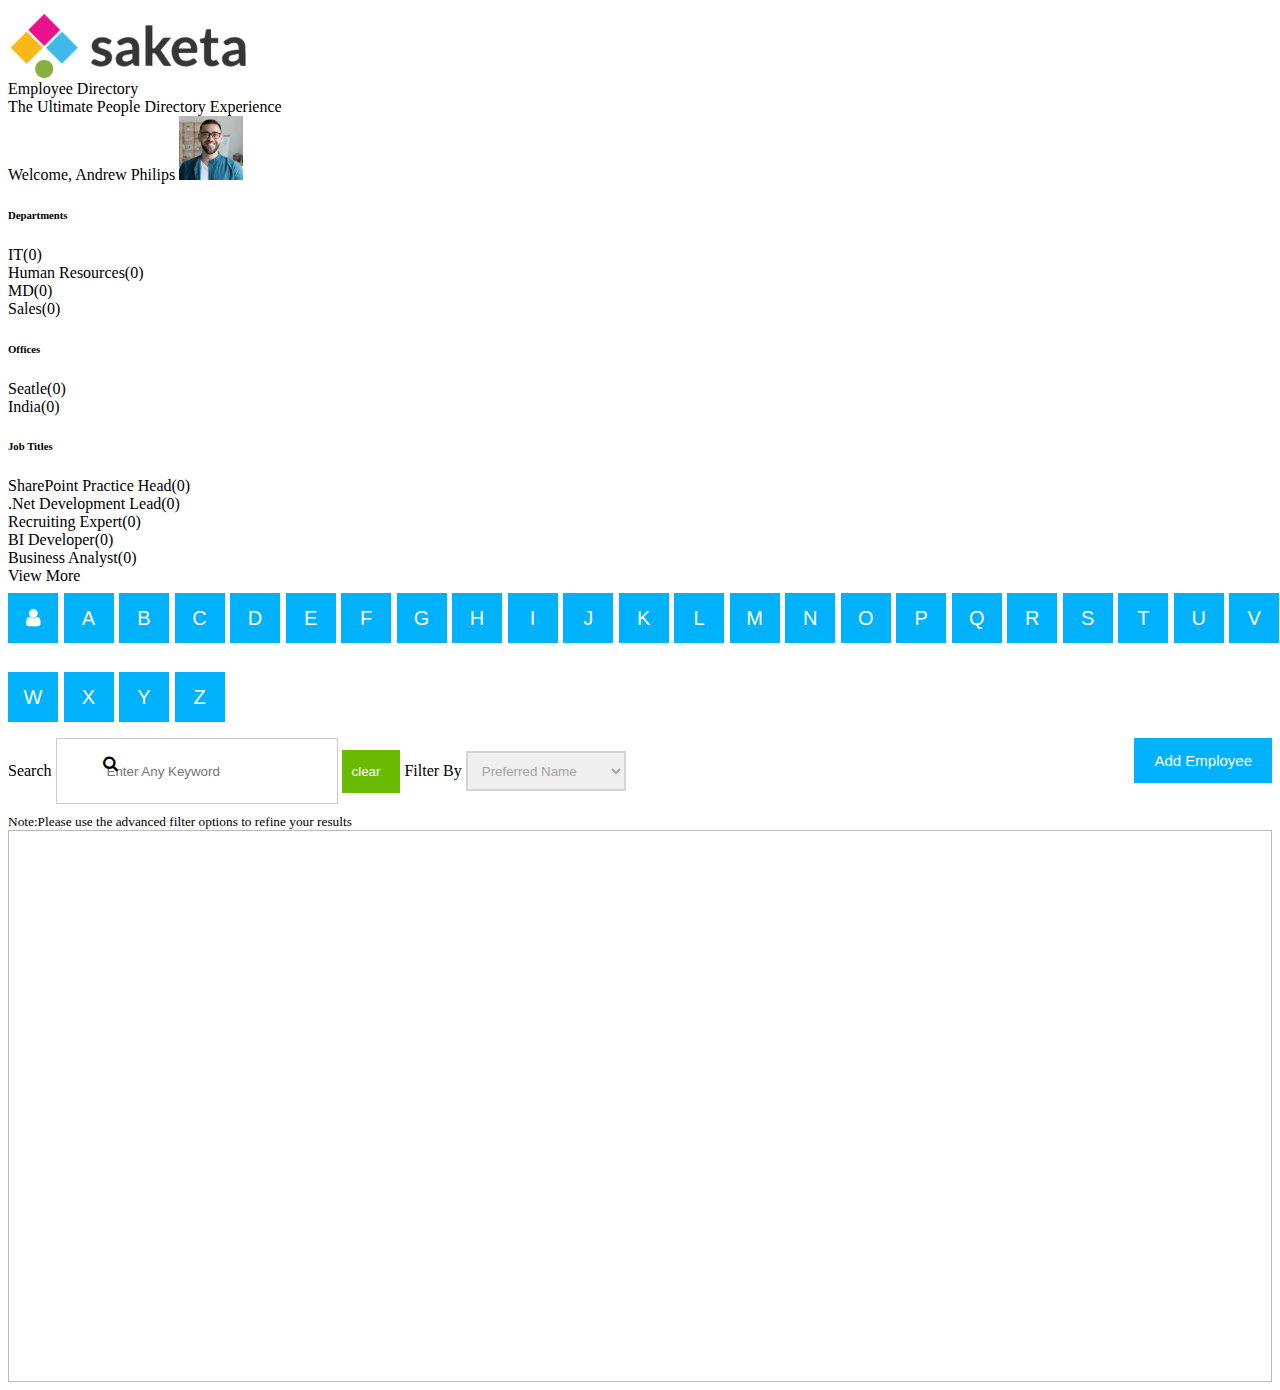
==== index.html @ 54d95764 "Added Local Storage" ====
<!DOCTYPE html>
<html lang="en">
<head>
  <meta charset="utf-8">
  <meta name="viewport" content="width=device-width, initial-scale=1">
  <link href="https://cdn.jsdelivr.net/npm/bootstrap@5.1.1/dist/css/bootstrap.min.css" rel="stylesheet" integrity="sha384-F3w7mX95PdgyTmZZMECAngseQB83DfGTowi0iMjiWaeVhAn4FJkqJByhZMI3AhiU"crossorigin="anonymous" />
  <link href="stylesheet.css" rel="stylesheet" type="text/css"/>
  <script src= "https://cdn.jsdelivr.net/npm/bootstrap@5.1.1/dist/js/bootstrap.bundle.min.js"integrity="sha384-/bQdsTh/da6pkI1MST/rWKFNjaCP5gBSY4sEBT38Q/9RBh9AH40zEOg7Hlq2THRZ"crossorigin="anonymous"></script>
  <link rel="stylesheet" href="https://cdnjs.cloudflare.com/ajax/libs/font-awesome/4.7.0/css/font-awesome.min.css">
  <title>Saketa</title>
</head>
<body>
<div class="container-fluid">
    <div class=" border-bottom ">
      <div class="row ms-4 me-4">
        <div class="d-flex col p-3 pt-5">
          <div><img class="brand" src="brand.png"></div>
          <div>
            <span class="display-6 pe-5 me-5 text-info">Employee Directory</span><br>
            <div class="fs-5">The Ultimate People Directory Experience</div>
          </div>
          <div class="col float-end text-end ms-5 ps-5 align-bottom display-6">
            <span class="text-info ">Welcome,</span>
            <span>Andrew Philips</span>
            <img class="profile-pic" src="Image1.jfif">
          </div>
        </div>
    </div>   
    </div>
    <div class="row m-5">
        <div class="col-2  sidebar ">
          <h6>Departments</h6>
          <div id="it" onclick="getDepartment(this.id)">IT(<span id="itcount"></span>)</div>
          <div id="hr"onclick="getDepartment(this.id)" >Human Resources(<span id="hrcount"></span>)</div>
          <div id="md" onclick="getDepartment(this.id)" >MD(<span id="mdcount"></span>)</div>
          <div id="sales" onclick="getDepartment(this.id)">Sales(<span id="salescount"></span>)</div>
          <h6 class="mt-5">Offices</h6>
          <div id="seatle" onclick="getOffice(this.id)">Seatle(<span id="seatlecount"></span>)</div>
          <div id="india"onclick="getOffice(this.id)">India(<span id="indiacount"></span>)</div>
          <h6 class="mt-5">Job Titles</h6>
          <div id="SharePoint Practice Head" onclick="getJob(this.id)">SharePoint Practice Head(<span id="sharepointcount"></span>)</div>
          <div id="Lead Enginer-Dot Net" onclick="getJob(this.id)">.Net Development Lead(<span id="netcount"></span>)</div>
          <div id="expert"onclick="getJob(this.id)">Recruiting Expert(<span id="recount"></span>)</div>
          <div id="bi"onclick="getJob(this.id)">BI Developer(<span id="bicount"></span>)</div>
          <div id="ba"onclick="getJob(this.id)">Business Analyst(<span id="bacount"></span>)</div>
          <span id="viewmore">
            <div id='Operations Manager' onclick='getJob(this.id)'> Operations Manger(<span id="omcount">${operationsmangercount}</span>)</div>
            <div id="Product Manager"onclick='getJob(this.id)'>Product Manager(<span id="pmcount">${productmangercount}</span>)</div>
            <div id='Software Engineer'onclick='getJob(this.id)'>Software Engineer(<span id="secount">${softwareengineercount}</span>)</div>
            <div id='Network Engineer'onclick='getJob(this.id)'>Network Engineer(<span id="necount">${networkcount}</span>)</div>
            <div id="Talent Magnet Jr."onclick='getJob(this.id)'>Talent Magnent Jr(<span id="talentcount">${talentcount}</span>)</div>
            <div id='UI Designer'onclick='getJob(this.id)'>UI Designer(<span id="uicount">${uicount}</span>)</div>
            <div class="text-info mt-2" id="less" onclick="viewLess()">View Less</div>
          </span>
          <div class="text-info mt-2" id="more"onclick=viewMore()  >View More</div>
        </div>
      
        <div class="col p-0 ">
            <div id="alpha">
                <div class="grid">
                 <!-- Alphabets will render here -->
                </div>
            </div>
            <div class="search mt-2 mb-2" >
                <label class="fs-5 m-3 ms-0">Search</label>
                <i class="fa fa-search"></i>
                <input type="text" id="search" placeholder="Enter Any Keyword" onkeyup="searchBox()">
                <button type="button" class="clear-button ms-3 p-2 ps-4 pe-4 " onclick="displayEmployeeList()">clear</button>
                <span class="fs-5 m-3">Filter By</span>
                <select id="select" onchange="preferred()" class="border-1">
                    <option value="preferredname">Preferred Name</option>
                    <option value="fname"> first Name </option>
                    <option value="job"> job </option>
                    <option value="department"> Departments</option>
                    <option value="office"> Office</option>
                    <option value="email"> Email </option>
                </select>
                <button onclick="document.getElementById('add-form').style.display='block'" class="add-button">Add Employee</button>
            </div>
            <div class="col">
                <small> Note:Please use the advanced filter options to refine your results</small>
            </div>
            <div class="row m-1 ">
                <div class="list-border overflow-auto">
                    <div id="empList" >
                       <!-- Employees List will render here -->
                    </div>
              </div>
            </div>
        </div>
    </div>
     <!-- Form To Add new Employee -->
    <div id="add-form" class="modal">
        <form class="modal-content animate">
          <div class="imgcontainer">
            <span onclick=closeAddForm() class="close" title="Close Modal">&times;</span>
            <img src="alpha-pro.jpg" alt="Avatar" class="avatar">
          </div>
          <div class="container p-5 ">
            <div class="row">
              <div class="col">
                  <label><b>First Name: </b></label>
                  <input type="text" class="w-100 h-15" id="fname" placeholder="first Name" value=""></br>
                  <label><b>Last Name</b></label>
                  <input type="text" class="w-100"id="lname" value=""><br>
                  <label><b>Preferred Name</b></label>
                  <input type="text" class="w-100"id="preferredname"value="" ><br>
                  <label><b>Emaill Address</b></label>
                  <input type="email" class="w-100 h-auto border" id="email"value=""><br>
                  <label><b>Job</b></label><br>
                  <select id="job" class="border-1 w-100 text-black" type="text">
                    <option >Job Title</option>
                    <option>SharePoint Practice Head</option>
                    <option>.Net Development Lead  </option>
                    <option> Recruiting Expert </option>
                    <option> BI Developer</option>
                    <option> Business Analyst</option>
                    <option> Operations Manger </option>
                    <option> Software Engineer</option>
                    <option> Business Analyst</option>
                    <option> Product Manger </option>
                </select>
              </div>
              <div class="col">
                  <label><b class="m-2">Office</b></label>
                  <select id="selectoffice" class="border-1 w-100 text-black m-1">
                    <option>Office</option>
                    <option>Seatle</option>
                    <option>India</option>
                  </select>
                  <label><b>Department</b></label><br>
                  <select id="selectdep" class="border-1 w-100 text-black">
                    <option>IT Department</option>
                    <option>HR Department</option>
                    <option>UX Department</option>
                    <option>Sales Department</option>
                    <option>MD Department</option>
                  </select>
                  <label><b>Phone Number</b></label>
                  <input type="tel" id="pnum" name="phone"  class="w-100 border"><br>
                  <label><b>Skype Id</b></label>
                  <input type="text" class="w-100" id="skypeid"><br><br>
              </div>
            </div>
            <button type="button" onclick="addEmployee()">Submit</button>
          </div>
        </form>
      </div>
      
</div>
<script src="HomePageJs.js"></script>
</body>
</html>
---- stylesheet.css ----
.brand{
    width: 15rem;
    height: 80%;
    vertical-align: middle;
    object-fit: contain;
}
.brand-box{
 background-size: 25% 25%;
 background-repeat: no-repeat;
  background-image: url('brand.png');
  
}
.job-drowpdown{
  width: 290px;
  color: #000;
}
.profile-position{
  position: absolute;
  left: 75rem;
  right: 10px;
}
.profile-pic{
    width: 4rem;
    height: 4rem;
    object-fit: cover;
    vertical-align: baseline;
}
#alpha{
    display: grid;
    grid-template-columns: repeat(auto-fill, minmax(42px, 1fr));
    grid-gap: 0.8rem;
  

}
.grid{

    background-color: rgba(0,177,252,255);
    width: 50px;
    height: 50px;
    padding: 10px;
    color: white;
    border: none;
    font-size: 20px;
 
}
.alpha-pro{
   width: 1.5rem;
   height: 1.5rem;
   align-items: center;
   
}
#empList{

    display: grid;
    grid-template-columns: repeat(auto-fill, minmax(300px, 1fr));
    grid-gap: 1rem;
    grid-auto-rows: minmax(100px, auto);
    margin: 20px;
    grid-column-gap: 20px;

}
.list{
    background-color: rgb(221, 220, 220);
    width: auto;
    display: flex;
   flex-direction: column;
}
.profile{
    width: 100%;
    height: 6.5rem;
    aspect-ratio: 1 / 1;
    object-fit: cover;
}
.icon{
    width: 1rem;
    margin: 3px;
}
#form{
    border: 1px solid;
    align-items: center;
    padding: 10px;
    margin: 50px;
    
}
.formpopup{
    display: none;
}
input{
   
    height:40px;
    padding-left:25px;   
}
.search{
    position: relative;
    }

    .search input{

     height: 40px;
     width: 15rem;
     text-indent: 30px;
     border: 2px solid #d6d4d4;


    }

    .search .fa-search{

     position: absolute;
     top: 25px;
     left: 95px;

    }

.clear-button{
    background-color: rgba(105,186,0,255);
    color:white;
    padding-left: 10px;
    border: none;
    
}
.add-button{
    float: right;
    background-color: rgba(0,177,252,255);
    align-items: center;
    color: white;
    border:none;
    font-size: 15px;
    font-weight: 500;
}
.list-border{
    border: 1px solid rgb(189, 186, 186);
    height: 550px;
}
select{
    width:10rem;
    height: 40px;
    text-indent: 10px;
    border: 2px solid #d6d4d4;
    color:rgb(165, 165, 165);
   
}
.formPopup {
    display: none;
    position: fixed;
    left: 45%;
    /* top: 5%; */
    transform: translate(-50%, 5%);
    border: 3px solid #999999;
   
  }


  input[type=text], input[type=password] {
   
    padding: 12px 20px;
    margin: 8px 0;
    display: inline-block;
    border: 1px solid #ccc;
   
  }
  #viewmore{
    display: none;
  }
  .sidebar div{
    cursor: pointer;
  }
  .sidebar div:hover{
    color: #1c8fd1;
  }
   
  /* button:focus {
    background-color: rgb(10, 10, 19);
  } */
  
  
  .hover{
    cursor: pointer;
    color: #999999;
  }

  button {
    background-color: #04AA6D;
    color: white;
    padding: 14px 20px;
    margin: 8px 0;
    border: none;
    cursor: pointer;
  }
 
  .cancelbtn {
    width: auto;
    padding: 10px 18px;
    background-color: #f44336;
  }
  

  .imgcontainer {
    text-align: center;
    position: relative;
  }
  
  img.avatar {
    width: 30%;
    border-radius: 50%;
  }
  
  .container {
    padding: 16px;
  }
  
  .modal {
   
    display: none;
    width: 100%; 
  
  }
  

  .modal-content {
    padding-top: 50px;
    background-color: #fefefe;
    margin-left:25%; 
    width: 50%; 
  }
  

  .close {
    position: absolute;
    right: 25px;
    top: 0;
    color: #000;
    font-size: 35px;
    font-weight: bold;
  }
  
  .close:hover,
  .close:focus {
    color: red;
    cursor: pointer;
  }
  .det-form{
    align-items: center;
    height: 200px;
    display: none;
  }
  img.det-pic {
    width: 200px;
    border-radius: 50%;
  }
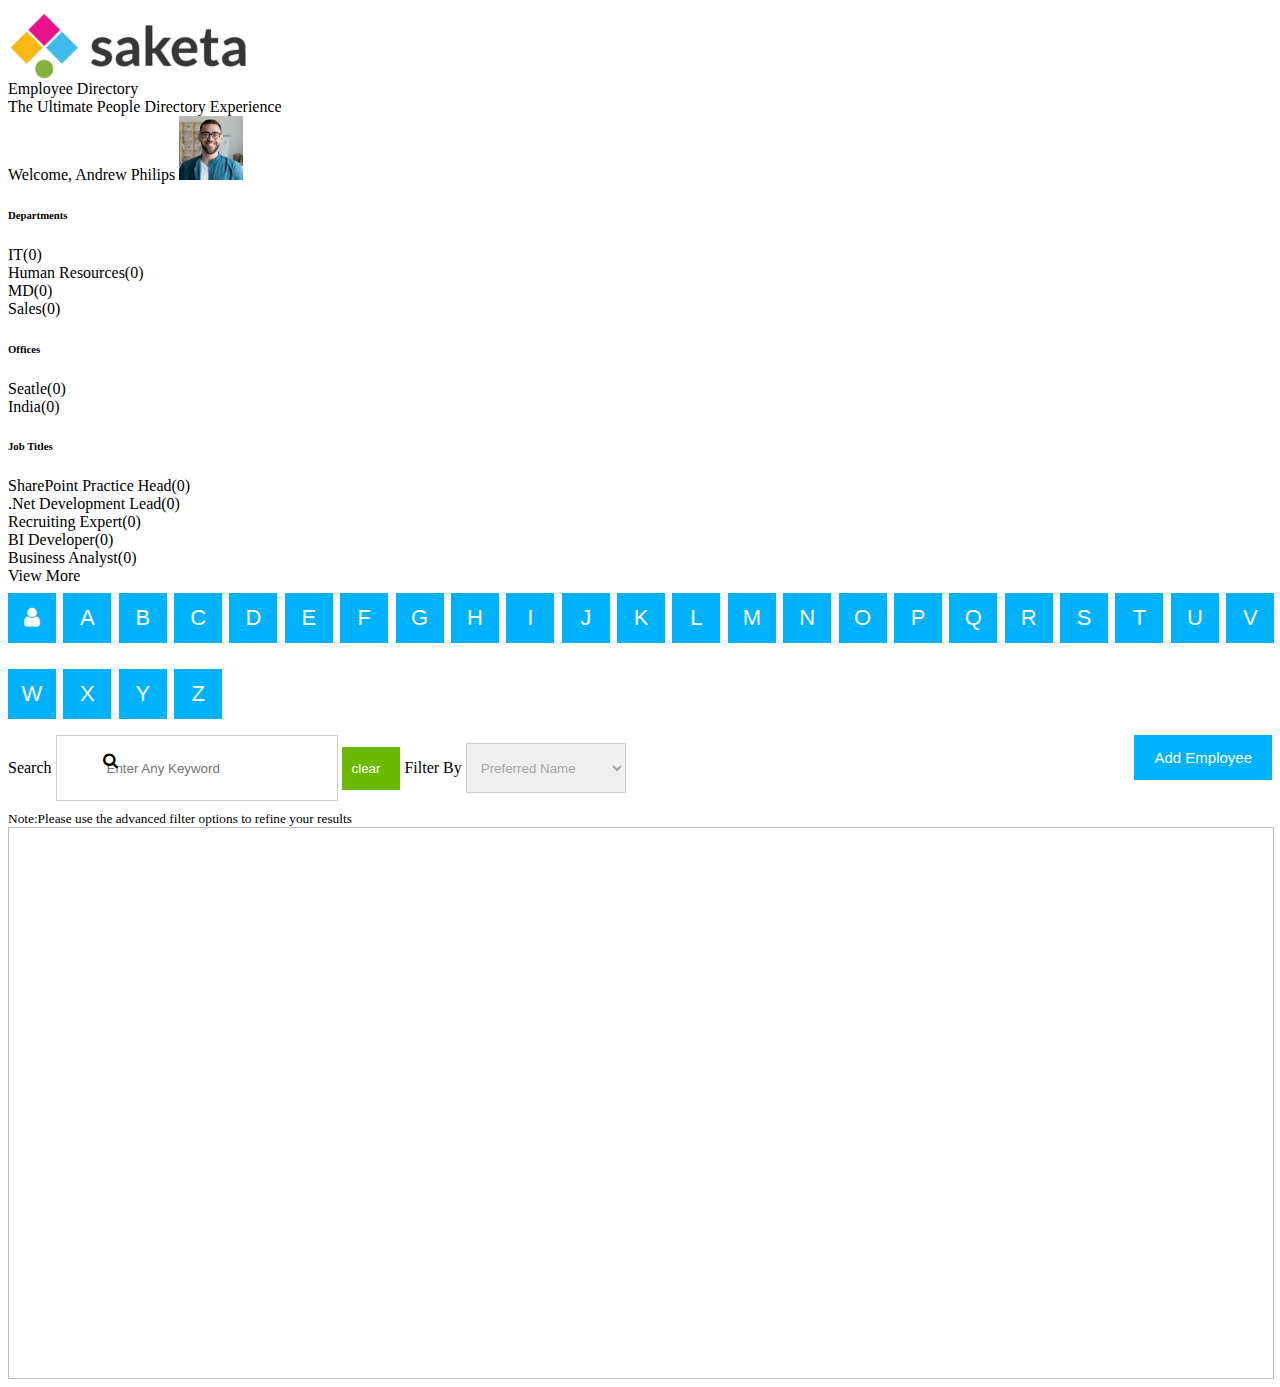
==== commit 49e1e9b0: "UI Change" ====
--- a/index.html
+++ b/index.html
@@ -27,8 +27,8 @@
         </div>
     </div>   
     </div>
-    <div class="row m-5">
-        <div class="col-2  sidebar ">
+    <div class="row mt-5">
+        <div class="col-2 ms-5 sidebar ">
           <h6>Departments</h6>
           <div id="it" onclick="getDepartment(this.id)">IT(<span id="itcount"></span>)</div>
           <div id="hr"onclick="getDepartment(this.id)" >Human Resources(<span id="hrcount"></span>)</div>
@@ -39,10 +39,10 @@
           <div id="india"onclick="getOffice(this.id)">India(<span id="indiacount"></span>)</div>
           <h6 class="mt-5">Job Titles</h6>
           <div id="SharePoint Practice Head" onclick="getJob(this.id)">SharePoint Practice Head(<span id="sharepointcount"></span>)</div>
-          <div id="Lead Enginer-Dot Net" onclick="getJob(this.id)">.Net Development Lead(<span id="netcount"></span>)</div>
-          <div id="expert"onclick="getJob(this.id)">Recruiting Expert(<span id="recount"></span>)</div>
-          <div id="bi"onclick="getJob(this.id)">BI Developer(<span id="bicount"></span>)</div>
-          <div id="ba"onclick="getJob(this.id)">Business Analyst(<span id="bacount"></span>)</div>
+          <div id=".Net Development Lead" onclick="getJob(this.id)">.Net Development Lead(<span id="netcount"></span>)</div>
+          <div id="Recruiting Expert"onclick="getJob(this.id)">Recruiting Expert(<span id="recount"></span>)</div>
+          <div id="BI Developer"onclick="getJob(this.id)">BI Developer(<span id="bicount"></span>)</div>
+          <div id="Business Analyst"onclick="getJob(this.id)">Business Analyst(<span id="bacount"></span>)</div>
           <span id="viewmore">
             <div id='Operations Manager' onclick='getJob(this.id)'> Operations Manger(<span id="omcount">${operationsmangercount}</span>)</div>
             <div id="Product Manager"onclick='getJob(this.id)'>Product Manager(<span id="pmcount">${productmangercount}</span>)</div>
@@ -54,38 +54,53 @@
           </span>
           <div class="text-info mt-2" id="more"onclick=viewMore()  >View More</div>
         </div>
-      
-        <div class="col p-0 ">
-            <div id="alpha">
-                <div class="grid">
-                 <!-- Alphabets will render here -->
+        <div class="col me-5">
+            <div class="row">
+              <div class="col p-0">
+                <div id="alpha">
+                  <div class="grid">
+                   <!-- Alphabets will render here -->
+                  </div>
                 </div>
+              </div>
             </div>
-            <div class="search mt-2 mb-2" >
-                <label class="fs-5 m-3 ms-0">Search</label>
-                <i class="fa fa-search"></i>
-                <input type="text" id="search" placeholder="Enter Any Keyword" onkeyup="searchBox()">
-                <button type="button" class="clear-button ms-3 p-2 ps-4 pe-4 " onclick="displayEmployeeList()">clear</button>
-                <span class="fs-5 m-3">Filter By</span>
-                <select id="select" onchange="preferred()" class="border-1">
-                    <option value="preferredname">Preferred Name</option>
-                    <option value="fname"> first Name </option>
-                    <option value="job"> job </option>
-                    <option value="department"> Departments</option>
-                    <option value="office"> Office</option>
-                    <option value="email"> Email </option>
-                </select>
-                <button onclick="document.getElementById('add-form').style.display='block'" class="add-button">Add Employee</button>
+            <div class="row">
+              <div class="col p-0">
+                <div class="search mt-2 mb-2" >
+                  <label class="fs-5 m-3 ms-0">Search</label>
+                  <i class="fa fa-search"></i>
+                  <input type="text" id="search" placeholder="Enter Any Keyword" onkeyup="searchBox()">
+                  <button type="button" class="clear-button ms-3 p-2 ps-4 pe-4 " onclick="clearButton()">clear</button>
+                  <span class="fs-5 m-3 ms-5 ps-4">Filter By</span>
+                  <select id="select" onchange="preferred()" class="border-1">
+                      
+                      <option value="preferredname" >Preferred Name</option>
+                      <option value="fname"> first Name </option>
+                      <option value="job"> job </option>
+                      <option value="department"> Departments</option>
+                      <option value="office"> Office</option>
+                      <option value="email"> Email </option>
+                  </select>
+                  <button onclick="document.getElementById('add-form').style.display='block'" class="add-button m-0" >Add Employee</button>
+                </div>
+              </div>
             </div>
             <div class="col">
-                <small> Note:Please use the advanced filter options to refine your results</small>
+              <div class="row">
+                <div class="col p-0 mb-1">
+                  <small > Note:Please use the advanced filter options to refine your results</small>
+                </div>
+              </div>
+                
             </div>
-            <div class="row m-1 ">
+            <div class="row ">
+              <div class="col p-0 ">
                 <div class="list-border overflow-auto">
-                    <div id="empList" >
-                       <!-- Employees List will render here -->
-                    </div>
-              </div>
+                  <div id="empList" >
+                     <!-- Employees List will render here -->
+                  </div>
+                </div>
+              </div> 
             </div>
         </div>
     </div>
@@ -100,16 +115,16 @@
             <div class="row">
               <div class="col">
                   <label><b>First Name: </b></label>
-                  <input type="text" class="w-100 h-15" id="fname" placeholder="first Name" value=""></br>
+                  <input type="text" required class="w-100 h-15" id="fname" placeholder="first Name" value=""onkeyup="getPreferredname()"></br>
                   <label><b>Last Name</b></label>
                   <input type="text" class="w-100"id="lname" value=""><br>
                   <label><b>Preferred Name</b></label>
-                  <input type="text" class="w-100"id="preferredname"value="" ><br>
+                  <input type="text" class="w-100"id="preferredname"value="" onkeyup="getPreferredname()"><br>
                   <label><b>Emaill Address</b></label>
-                  <input type="email" class="w-100 h-auto border" id="email"value=""><br>
+                  <input type="text" class="w-100 h-auto border" id="email"value=""><br>
                   <label><b>Job</b></label><br>
                   <select id="job" class="border-1 w-100 text-black" type="text">
-                    <option >Job Title</option>
+                    <option  value=""disabled selected hidden>Job Title</option>
                     <option>SharePoint Practice Head</option>
                     <option>.Net Development Lead  </option>
                     <option> Recruiting Expert </option>
@@ -121,14 +136,14 @@
                     <option> Product Manger </option>
                 </select>
               </div>
-              <div class="col">
-                  <label><b class="m-2">Office</b></label>
+              <div class="col ps-3 ">
+                  <label><b class="ms-2">Office</b></label>
                   <select id="selectoffice" class="border-1 w-100 text-black m-1">
-                    <option>Office</option>
+                    <option  value=""disabled selected hidden>Office</option>
                     <option>Seatle</option>
                     <option>India</option>
                   </select>
-                  <label><b>Department</b></label><br>
+                  <label><b  class="ms-2">Department</b></label><br>
                   <select id="selectdep" class="border-1 w-100 text-black">
                     <option>IT Department</option>
                     <option>HR Department</option>
@@ -136,13 +151,13 @@
                     <option>Sales Department</option>
                     <option>MD Department</option>
                   </select>
-                  <label><b>Phone Number</b></label>
-                  <input type="tel" id="pnum" name="phone"  class="w-100 border"><br>
+                  <label><b  class="ms-2">Phone Number</b></label>
+                  <input type="text" id="pnum" name="phone"  class="w-100 border"><br>
                   <label><b>Skype Id</b></label>
                   <input type="text" class="w-100" id="skypeid"><br><br>
               </div>
             </div>
-            <button type="button" onclick="addEmployee()">Submit</button>
+            <button type="button" onclick="addEmployee()" >Submit</button>
           </div>
         </form>
       </div>
--- a/stylesheet.css
+++ b/stylesheet.css
@@ -1,4 +1,3 @@
-
 .brand{
     width: 15rem;
     height: 80%;
@@ -28,20 +27,20 @@
 }
 #alpha{
     display: grid;
-    grid-template-columns: repeat(auto-fill, minmax(42px, 1fr));
-    grid-gap: 0.8rem;
+    grid-template-columns: repeat(auto-fill, minmax(45px, 1fr));
+    grid-gap: 0.6rem;
   
 
 }
 .grid{
 
     background-color: rgba(0,177,252,255);
-    width: 50px;
+    width: 48px;
     height: 50px;
     padding: 10px;
     color: white;
     border: none;
-    font-size: 20px;
+    font-size: 22px;
  
 }
 .alpha-pro{
@@ -55,14 +54,16 @@
     display: grid;
     grid-template-columns: repeat(auto-fill, minmax(300px, 1fr));
     grid-gap: 1rem;
-    grid-auto-rows: minmax(100px, auto);
-    margin: 20px;
+    grid-auto-rows: minmax(50px, auto);
+    margin-top: 20px;
+    margin-left: 15px;
+    margin-right: 15px;
     grid-column-gap: 20px;
 
 }
 .list{
     background-color: rgb(221, 220, 220);
-    width: auto;
+    
     display: flex;
    flex-direction: column;
 }
@@ -86,11 +87,10 @@
 .formpopup{
     display: none;
 }
-input{
-   
-    height:40px;
+/* input{
+   
     padding-left:25px;   
-}
+} */
 .search{
     position: relative;
     }
@@ -132,6 +132,7 @@
 .list-border{
     border: 1px solid rgb(189, 186, 186);
     height: 550px;
+    width: 100%;
 }
 select{
     width:10rem;
@@ -152,13 +153,20 @@
   }
 
 
-  input[type=text], input[type=password] {
+  input[type=text] {
    
     padding: 12px 20px;
     margin: 8px 0;
     display: inline-block;
     border: 1px solid #ccc;
    
+  }
+  select{
+    /* padding: 12px 20px;
+    margin: 8px 0; */
+    display: inline-block;
+    height: 50px;
+    border: 1px solid #ccc;
   }
   #viewmore{
     display: none;
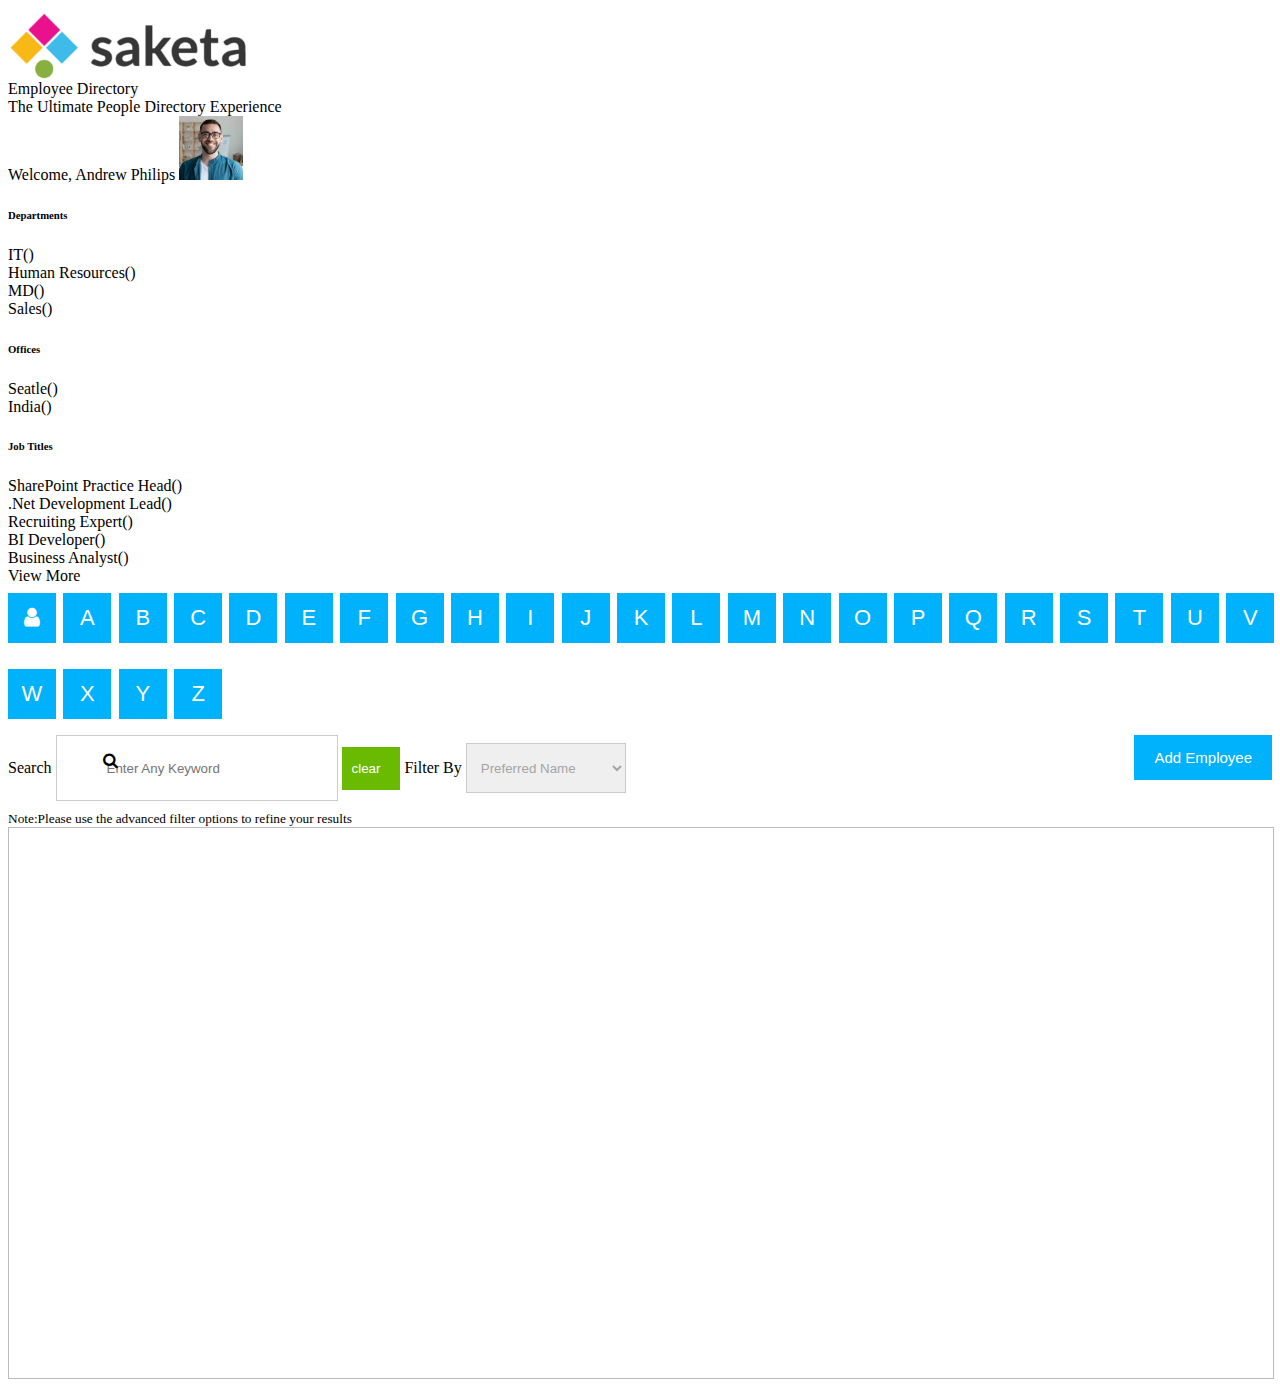
==== commit 0e010d48: "Code Changes" ====
--- a/index.html
+++ b/index.html
@@ -45,7 +45,7 @@
           <div id="Business Analyst"onclick="getJob(this.id)">Business Analyst(<span id="bacount"></span>)</div>
           <span id="viewmore">
             <div id='Operations Manager' onclick='getJob(this.id)'> Operations Manger(<span id="omcount">${operationsmangercount}</span>)</div>
-            <div id="Product Manager"onclick='getJob(this.id)'>Product Manager(<span id="pmcount">${productmangercount}</span>)</div>
+            <div id="Product Manger"onclick='getJob(this.id)'>Product Manager(<span id="pmcount">${productmangercount}</span>)</div>
             <div id='Software Engineer'onclick='getJob(this.id)'>Software Engineer(<span id="secount">${softwareengineercount}</span>)</div>
             <div id='Network Engineer'onclick='getJob(this.id)'>Network Engineer(<span id="necount">${networkcount}</span>)</div>
             <div id="Talent Magnet Jr."onclick='getJob(this.id)'>Talent Magnent Jr(<span id="talentcount">${talentcount}</span>)</div>
@@ -115,16 +115,16 @@
             <div class="row">
               <div class="col">
                   <label><b>First Name: </b></label>
-                  <input type="text" required class="w-100 h-15" id="fname" placeholder="first Name" value=""onkeyup="getPreferredname()"></br>
+                  <input type="text" required class="w-100 h-15" id="fname" placeholder="FIRST NAME" value=""onkeyup="getPreferredname()"></br>
                   <label><b>Last Name</b></label>
-                  <input type="text" class="w-100"id="lname" value=""><br>
+                  <input type="text" class="w-100"id="lname" value=""onkeyup="getPreferredname()"placeholder="LAST NAME"><br>
                   <label><b>Preferred Name</b></label>
-                  <input type="text" class="w-100"id="preferredname"value="" onkeyup="getPreferredname()"><br>
+                  <input type="text" class="w-100"id="preferredname"value=""placeholder="PREFERRED NAME" ><br>
                   <label><b>Emaill Address</b></label>
-                  <input type="text" class="w-100 h-auto border" id="email"value=""><br>
+                  <input type="text" class="w-100 h-auto border" id="email"value=""placeholder="EMAIL ADDRESS"><br>
                   <label><b>Job</b></label><br>
                   <select id="job" class="border-1 w-100 text-black" type="text">
-                    <option  value=""disabled selected hidden>Job Title</option>
+                    <option  value=""disabled selected hidden>SELECT JOB TITLE</option>
                     <option>SharePoint Practice Head</option>
                     <option>.Net Development Lead  </option>
                     <option> Recruiting Expert </option>
@@ -136,15 +136,16 @@
                     <option> Product Manger </option>
                 </select>
               </div>
-              <div class="col ps-3 ">
-                  <label><b class="ms-2">Office</b></label>
+              <div class="col ps-5 ">
+                  <label><b class="mb-5 ms-2">Office</b></label>
                   <select id="selectoffice" class="border-1 w-100 text-black m-1">
-                    <option  value=""disabled selected hidden>Office</option>
+                    <option  value=""disabled selected hidden>SELECT OFFICE</option>
                     <option>Seatle</option>
                     <option>India</option>
                   </select>
                   <label><b  class="ms-2">Department</b></label><br>
-                  <select id="selectdep" class="border-1 w-100 text-black">
+                  <select id="selectdep" class="border-1 w-100 text-black m-1">
+                    <option  value=""disabled selected hidden>PLEASE SELECT DEPARTMENT</option>
                     <option>IT Department</option>
                     <option>HR Department</option>
                     <option>UX Department</option>
@@ -152,9 +153,9 @@
                     <option>MD Department</option>
                   </select>
                   <label><b  class="ms-2">Phone Number</b></label>
-                  <input type="text" id="pnum" name="phone"  class="w-100 border"><br>
-                  <label><b>Skype Id</b></label>
-                  <input type="text" class="w-100" id="skypeid"><br><br>
+                  <input type="text" id="pnum" name="phone"  class="w-100 border m-1"placeholder="PHONE NUMBER"><br>
+                  <label><b class="ms-2">Skype Id</b></label>
+                  <input type="text" class="w-100 " id="skypeid"placeholder="SKYPE ID"><br><br>
               </div>
             </div>
             <button type="button" onclick="addEmployee()" >Submit</button>
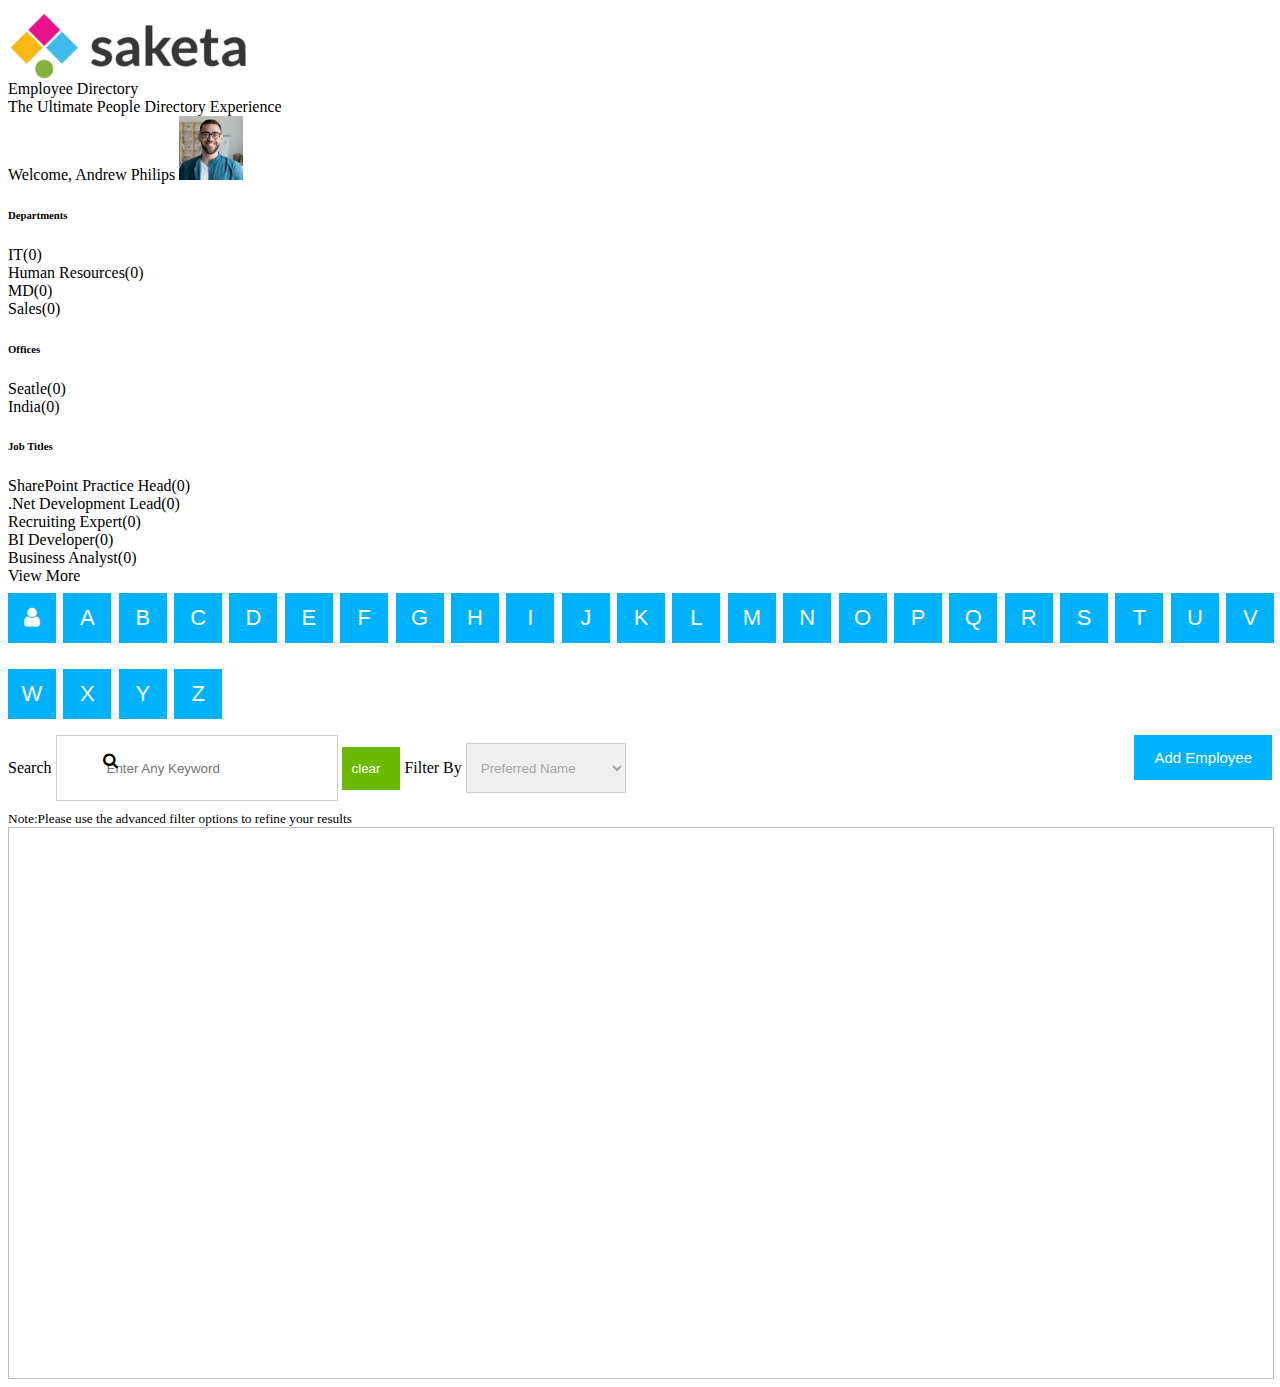
==== commit b9360f2c: "Ui Changes" ====
--- a/index.html
+++ b/index.html
@@ -123,7 +123,7 @@
                   <label><b>Emaill Address</b></label>
                   <input type="text" class="w-100 h-auto border" id="email"value=""placeholder="EMAIL ADDRESS"><br>
                   <label><b>Job</b></label><br>
-                  <select id="job" class="border-1 w-100 text-black" type="text">
+                  <select id="job" class="border-1 w-100 text-black " type="text">
                     <option  value=""disabled selected hidden>SELECT JOB TITLE</option>
                     <option>SharePoint Practice Head</option>
                     <option>.Net Development Lead  </option>
@@ -134,28 +134,27 @@
                     <option> Software Engineer</option>
                     <option> Business Analyst</option>
                     <option> Product Manger </option>
-                </select>
+                  </select>
               </div>
               <div class="col ps-5 ">
-                  <label><b class="mb-5 ms-2">Office</b></label>
-                  <select id="selectoffice" class="border-1 w-100 text-black m-1">
+                  <label><b class="mb-5 ms-2 pb-5">Office</b></label>
+                  <select id="selectoffice" class="border-1 w-100 text-black m-2">
                     <option  value=""disabled selected hidden>SELECT OFFICE</option>
                     <option>Seatle</option>
                     <option>India</option>
                   </select>
                   <label><b  class="ms-2">Department</b></label><br>
-                  <select id="selectdep" class="border-1 w-100 text-black m-1">
+                  <select id="selectdep" class="border-1 w-100 text-black m-2">
                     <option  value=""disabled selected hidden>PLEASE SELECT DEPARTMENT</option>
                     <option>IT Department</option>
                     <option>HR Department</option>
-                    <option>UX Department</option>
                     <option>Sales Department</option>
                     <option>MD Department</option>
                   </select>
                   <label><b  class="ms-2">Phone Number</b></label>
-                  <input type="text" id="pnum" name="phone"  class="w-100 border m-1"placeholder="PHONE NUMBER"><br>
+                  <input type="text" id="pnum" name="phone"  class="w-100 border m-2"placeholder="PHONE NUMBER"><br>
                   <label><b class="ms-2">Skype Id</b></label>
-                  <input type="text" class="w-100 " id="skypeid"placeholder="SKYPE ID"><br><br>
+                  <input type="text" class="w-100 m-2 border" id="skypeid"placeholder="SKYPE ID"><br><br>
               </div>
             </div>
             <button type="button" onclick="addEmployee()" >Submit</button>
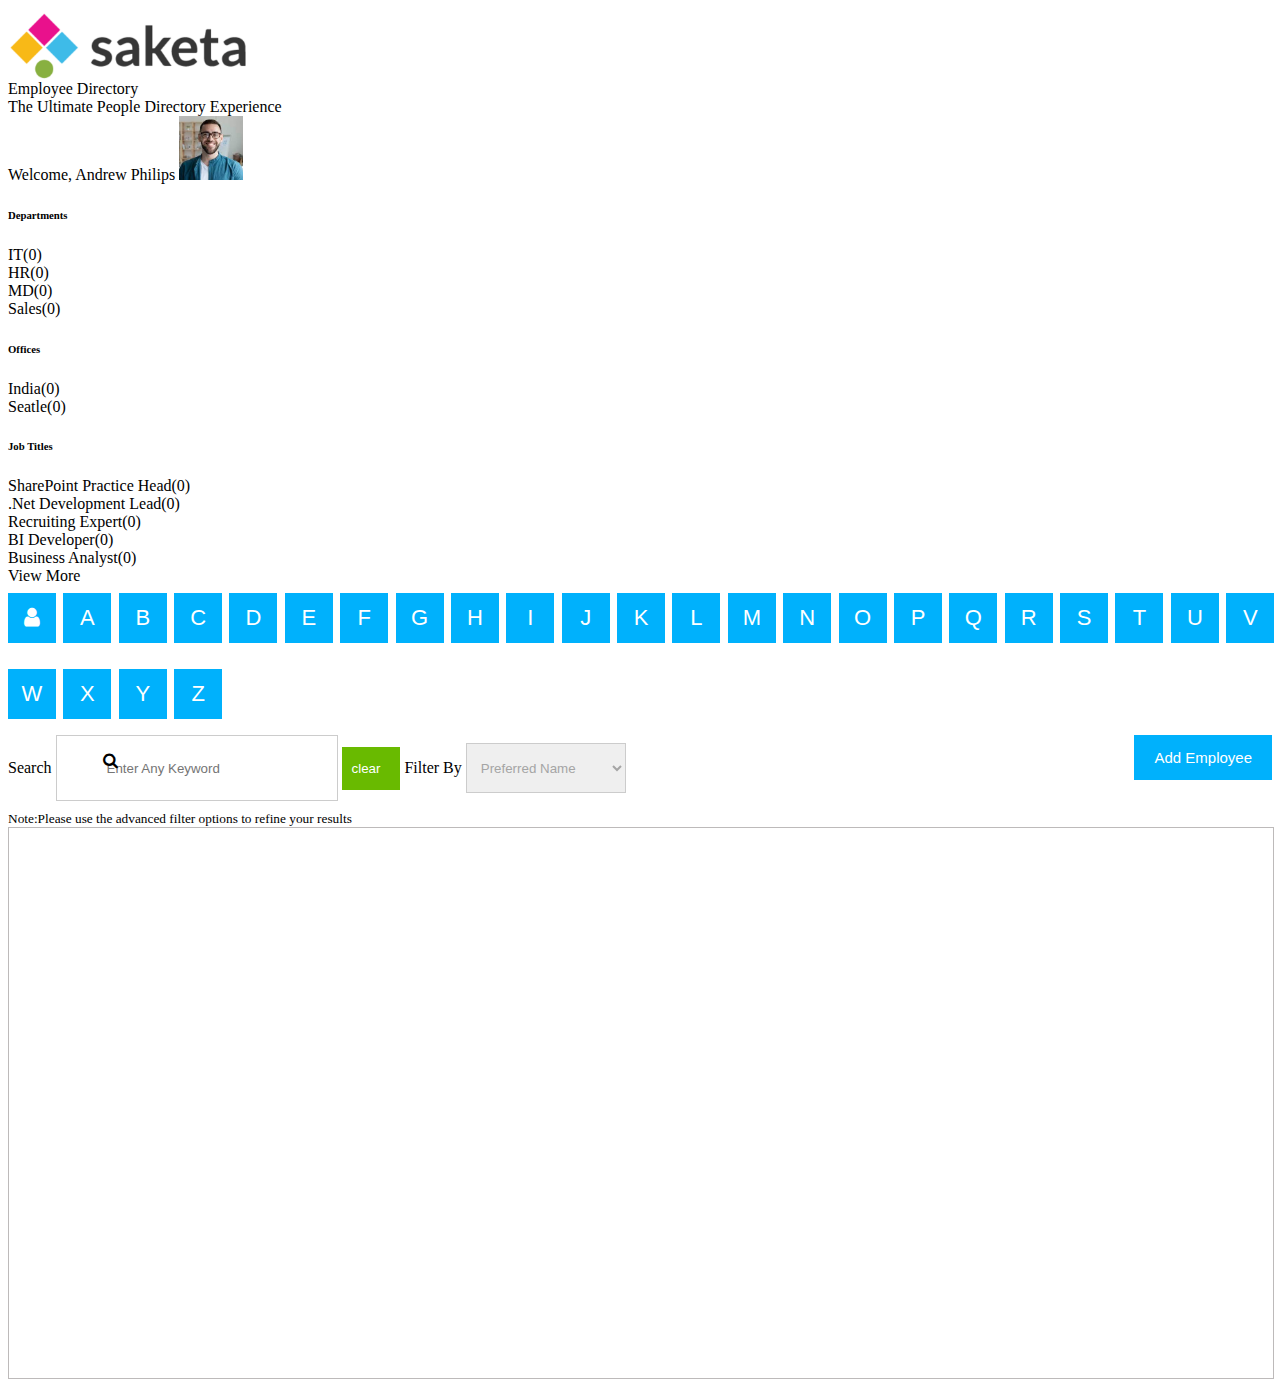
==== commit 8c6c1975: "Added Image Floder" ====
--- a/index.html
+++ b/index.html
@@ -14,7 +14,7 @@
     <div class=" border-bottom ">
       <div class="row ms-4 me-4">
         <div class="d-flex col p-3 pt-5">
-          <div><img class="brand" src="brand.png"></div>
+          <div><img class="brand" src="./Images/brand.png"></div>
           <div>
             <span class="display-6 pe-5 me-5 text-info">Employee Directory</span><br>
             <div class="fs-5">The Ultimate People Directory Experience</div>
@@ -22,37 +22,25 @@
           <div class="col float-end text-end ms-5 ps-5 align-bottom display-6">
             <span class="text-info ">Welcome,</span>
             <span>Andrew Philips</span>
-            <img class="profile-pic" src="Image1.jfif">
+            <img class="profile-pic" src="./Images/Image1.jfif">
           </div>
         </div>
     </div>   
     </div>
     <div class="row mt-5">
-        <div class="col-2 ms-5 sidebar ">
-          <h6>Departments</h6>
-          <div id="it" onclick="getDepartment(this.id)">IT(<span id="itcount"></span>)</div>
-          <div id="hr"onclick="getDepartment(this.id)" >Human Resources(<span id="hrcount"></span>)</div>
-          <div id="md" onclick="getDepartment(this.id)" >MD(<span id="mdcount"></span>)</div>
-          <div id="sales" onclick="getDepartment(this.id)">Sales(<span id="salescount"></span>)</div>
-          <h6 class="mt-5">Offices</h6>
-          <div id="seatle" onclick="getOffice(this.id)">Seatle(<span id="seatlecount"></span>)</div>
-          <div id="india"onclick="getOffice(this.id)">India(<span id="indiacount"></span>)</div>
-          <h6 class="mt-5">Job Titles</h6>
-          <div id="SharePoint Practice Head" onclick="getJob(this.id)">SharePoint Practice Head(<span id="sharepointcount"></span>)</div>
-          <div id=".Net Development Lead" onclick="getJob(this.id)">.Net Development Lead(<span id="netcount"></span>)</div>
-          <div id="Recruiting Expert"onclick="getJob(this.id)">Recruiting Expert(<span id="recount"></span>)</div>
-          <div id="BI Developer"onclick="getJob(this.id)">BI Developer(<span id="bicount"></span>)</div>
-          <div id="Business Analyst"onclick="getJob(this.id)">Business Analyst(<span id="bacount"></span>)</div>
+        <div class="col-2 ms-5 sidebar" >
+           <h6>Departments</h6>
+           <div  id="departmentlist"></div>
+         
+          <h6 class="mt-5 ">Offices</h6>
+          <div id="officelist"></div>
+          <h6 class="mt-5" >Job Titles</h6>
+          <div id="joblist"></div>
+         
           <span id="viewmore">
-            <div id='Operations Manager' onclick='getJob(this.id)'> Operations Manger(<span id="omcount">${operationsmangercount}</span>)</div>
-            <div id="Product Manger"onclick='getJob(this.id)'>Product Manager(<span id="pmcount">${productmangercount}</span>)</div>
-            <div id='Software Engineer'onclick='getJob(this.id)'>Software Engineer(<span id="secount">${softwareengineercount}</span>)</div>
-            <div id='Network Engineer'onclick='getJob(this.id)'>Network Engineer(<span id="necount">${networkcount}</span>)</div>
-            <div id="Talent Magnet Jr."onclick='getJob(this.id)'>Talent Magnent Jr(<span id="talentcount">${talentcount}</span>)</div>
-            <div id='UI Designer'onclick='getJob(this.id)'>UI Designer(<span id="uicount">${uicount}</span>)</div>
-            <div class="text-info mt-2" id="less" onclick="viewLess()">View Less</div>
+            
           </span>
-          <div class="text-info mt-2" id="more"onclick=viewMore()  >View More</div>
+          <div class="text-info mt-2" id="more"onclick=viewMore()  >View More</div> 
         </div>
         <div class="col me-5">
             <div class="row">
@@ -73,7 +61,6 @@
                   <button type="button" class="clear-button ms-3 p-2 ps-4 pe-4 " onclick="clearButton()">clear</button>
                   <span class="fs-5 m-3 ms-5 ps-4">Filter By</span>
                   <select id="select" onchange="preferred()" class="border-1">
-                      
                       <option value="preferredname" >Preferred Name</option>
                       <option value="fname"> first Name </option>
                       <option value="job"> job </option>
@@ -109,7 +96,7 @@
         <form class="modal-content animate">
           <div class="imgcontainer">
             <span onclick=closeAddForm() class="close" title="Close Modal">&times;</span>
-            <img src="alpha-pro.jpg" alt="Avatar" class="avatar">
+            <img src="./Images/Image1.jfif" alt="Avatar" class="avatar">
           </div>
           <div class="container p-5 ">
             <div class="row">
--- a/stylesheet.css
+++ b/stylesheet.css
@@ -171,10 +171,11 @@
   #viewmore{
     display: none;
   }
-  .sidebar div{
-    cursor: pointer;
-  }
-  .sidebar div:hover{
+
+  .sidebar div span{
+    cursor: pointer;
+  }
+  .sidebar div span:hover{
     color: #1c8fd1;
   }
    
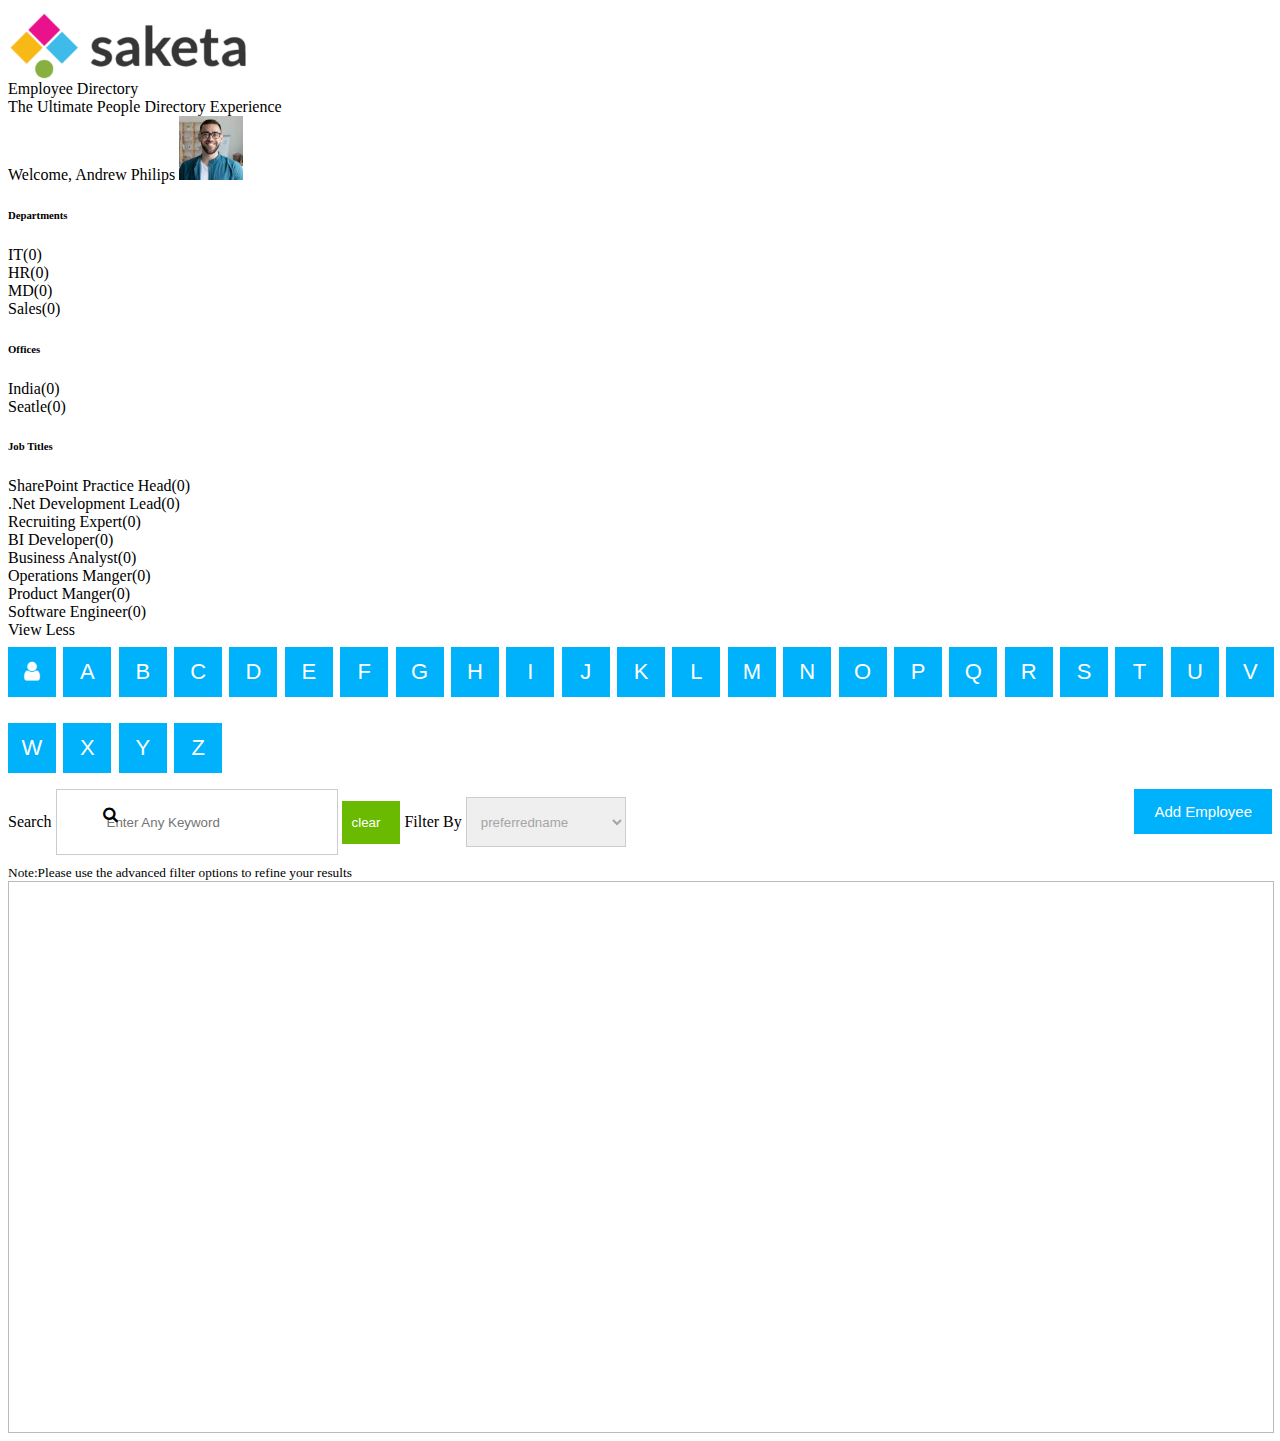
==== commit c8e2272e: "Added Iteration for option tag" ====
--- a/index.html
+++ b/index.html
@@ -61,12 +61,12 @@
                   <button type="button" class="clear-button ms-3 p-2 ps-4 pe-4 " onclick="clearButton()">clear</button>
                   <span class="fs-5 m-3 ms-5 ps-4">Filter By</span>
                   <select id="select" onchange="preferred()" class="border-1">
-                      <option value="preferredname" >Preferred Name</option>
+                      <!-- <option value="preferredname" >Preferred Name</option>
                       <option value="fname"> first Name </option>
                       <option value="job"> job </option>
                       <option value="department"> Departments</option>
                       <option value="office"> Office</option>
-                      <option value="email"> Email </option>
+                      <option value="email"> Email </option> -->
                   </select>
                   <button onclick="document.getElementById('add-form').style.display='block'" class="add-button m-0" >Add Employee</button>
                 </div>
@@ -111,7 +111,7 @@
                   <input type="text" class="w-100 h-auto border" id="email"value=""placeholder="EMAIL ADDRESS"><br>
                   <label><b>Job</b></label><br>
                   <select id="job" class="border-1 w-100 text-black " type="text">
-                    <option  value=""disabled selected hidden>SELECT JOB TITLE</option>
+                    <!-- <div id="hide"></option>
                     <option>SharePoint Practice Head</option>
                     <option>.Net Development Lead  </option>
                     <option> Recruiting Expert </option>
@@ -120,7 +120,7 @@
                     <option> Operations Manger </option>
                     <option> Software Engineer</option>
                     <option> Business Analyst</option>
-                    <option> Product Manger </option>
+                    <option> Product Manger </option> -->
                   </select>
               </div>
               <div class="col ps-5 ">
@@ -132,11 +132,11 @@
                   </select>
                   <label><b  class="ms-2">Department</b></label><br>
                   <select id="selectdep" class="border-1 w-100 text-black m-2">
-                    <option  value=""disabled selected hidden>PLEASE SELECT DEPARTMENT</option>
+                    <!-- <option  value=""disabled selected hidden>PLEASE SELECT DEPARTMENT</option>
                     <option>IT Department</option>
                     <option>HR Department</option>
                     <option>Sales Department</option>
-                    <option>MD Department</option>
+                    <option>MD Department</option> -->
                   </select>
                   <label><b  class="ms-2">Phone Number</b></label>
                   <input type="text" id="pnum" name="phone"  class="w-100 border m-2"placeholder="PHONE NUMBER"><br>
--- a/stylesheet.css
+++ b/stylesheet.css
@@ -179,9 +179,7 @@
     color: #1c8fd1;
   }
    
-  /* button:focus {
-    background-color: rgb(10, 10, 19);
-  } */
+ 
   
   
   .hover{
